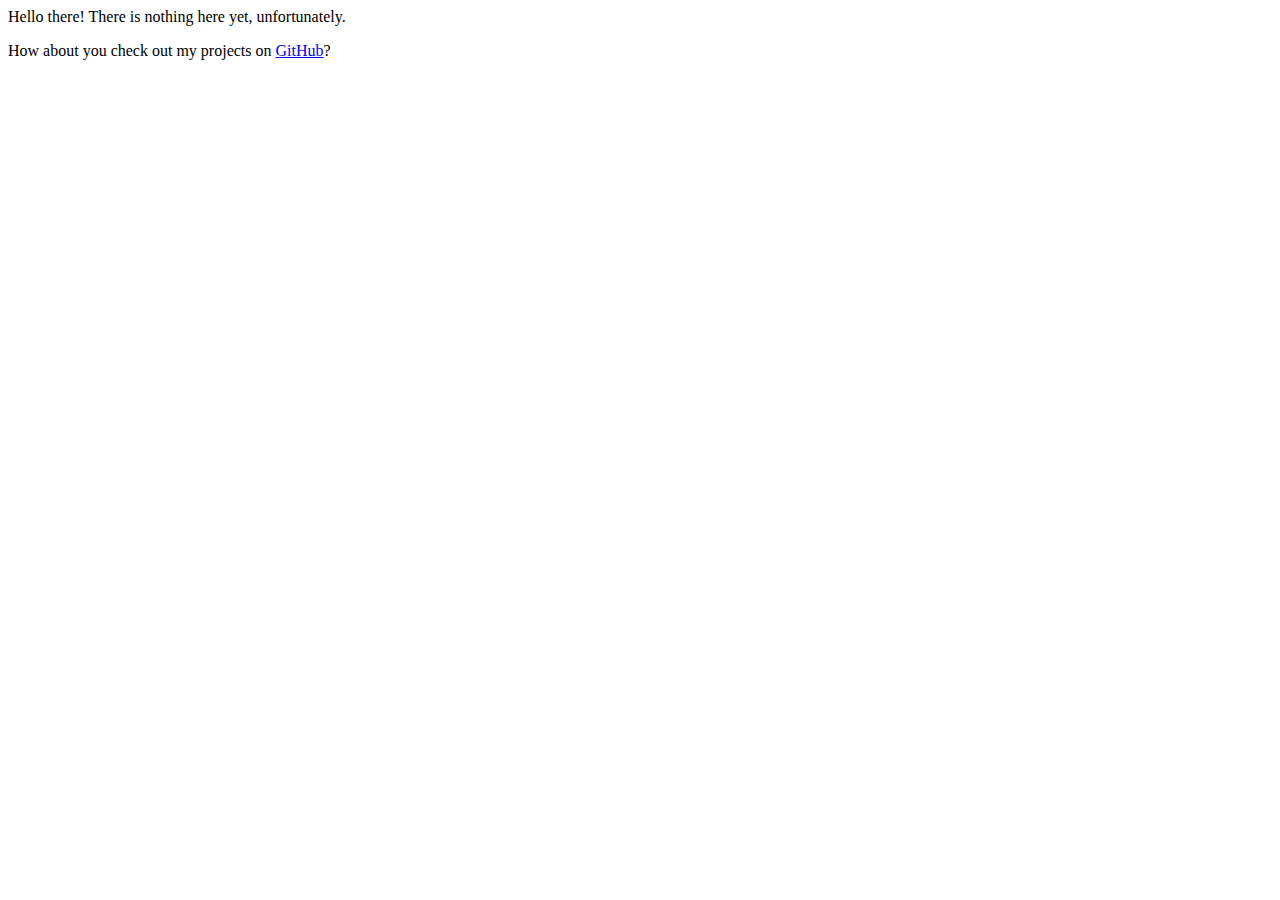
==== index.html @ 3a36d15e "First commit" ====
<html>
<head>
<title>Eloston's GitHub Website</title>
</head>
<body>
<p>Hello there! There is nothing here yet, unfortunately.</p>
<p>How about you check out my projects on <a href="http://github.com/eloston">GitHub</a>?</p>
</body>
</html>
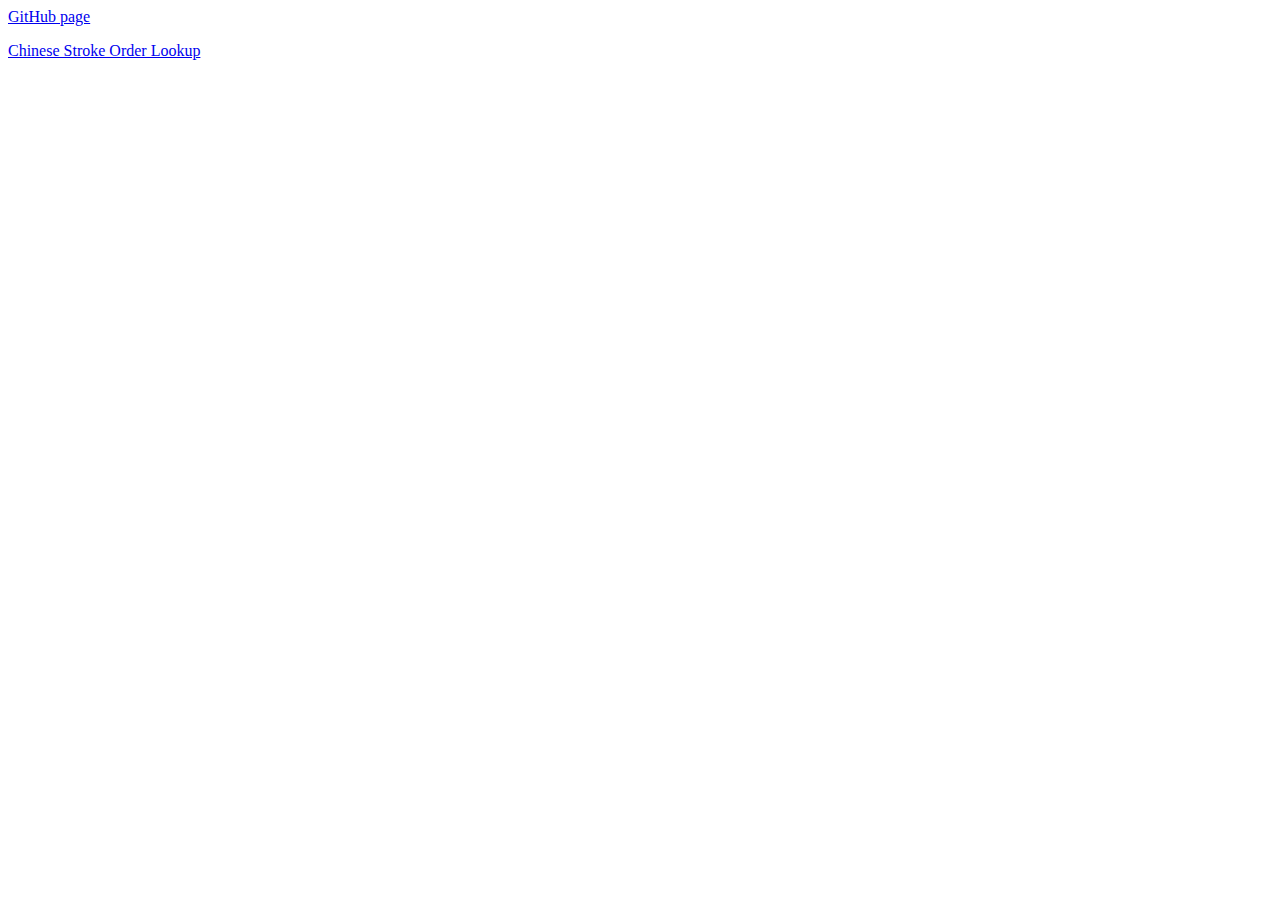
==== commit ec052996: "Update index.html with new links" ====
--- a/index.html
+++ b/index.html
@@ -3,7 +3,7 @@
 <title>Eloston's GitHub Website</title>
 </head>
 <body>
-<p>Hello there! There is nothing here yet, unfortunately.</p>
-<p>How about you check out my projects on <a href="http://github.com/eloston">GitHub</a>?</p>
+<p><a href="http://github.com/eloston">GitHub page</a></p>
+<p><a href="http://eloston.github.io/chinese-stroke-order">Chinese Stroke Order Lookup</a></p>
 </body>
 </html>
